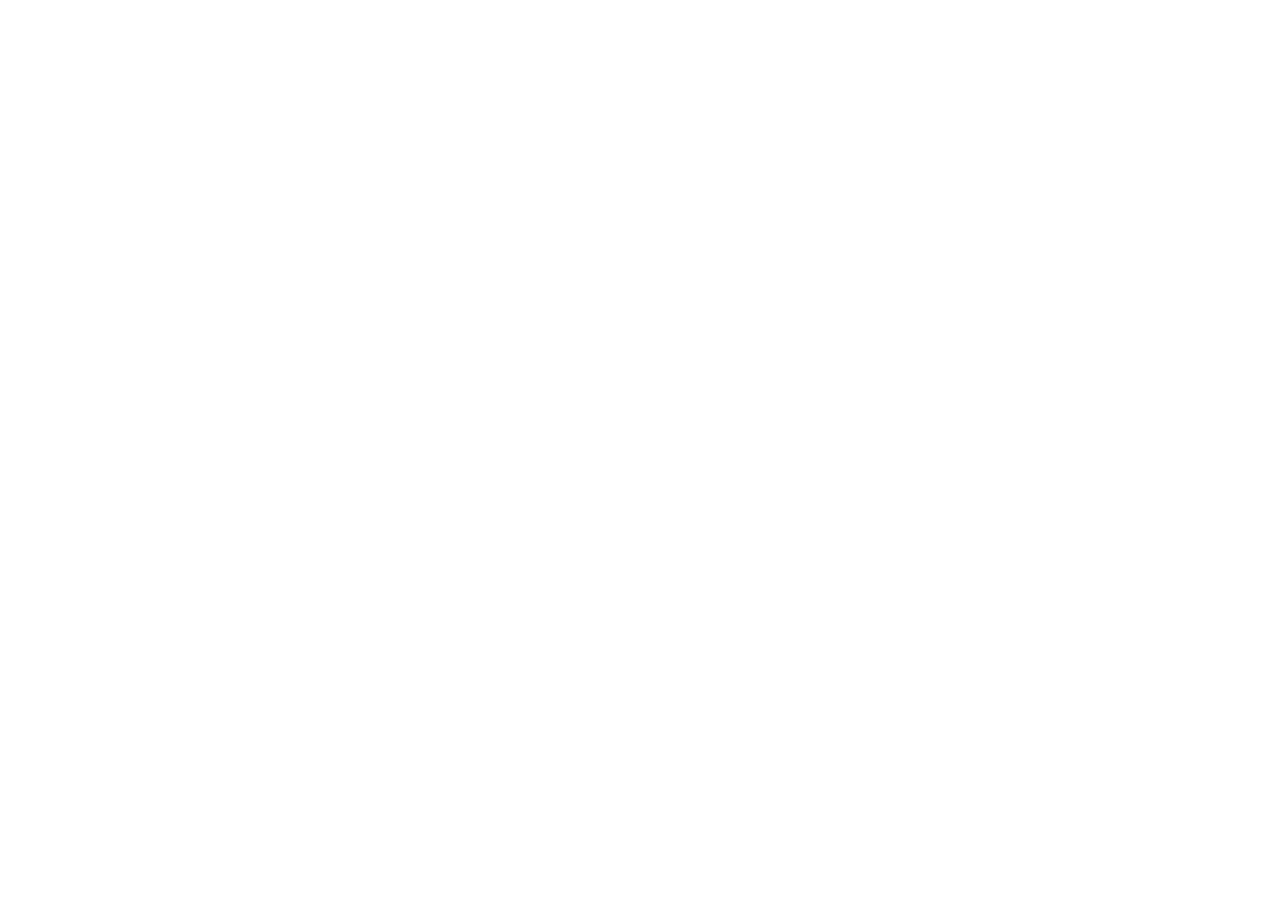
==== cssMemeSlider/index.html @ b419f39e "init: start cssMemeSlider-task (Wed, Sep 11, 2024 10:40:36 AM)" ====
<!DOCTYPE html>
<html lang="en">
<head>
    <meta charset="UTF-8">
    <meta name="viewport" content="width=device-width, initial-scale=1.0">
    <title>Css Meme Slider</title>
</head>
<body>
    
</body>
</html>
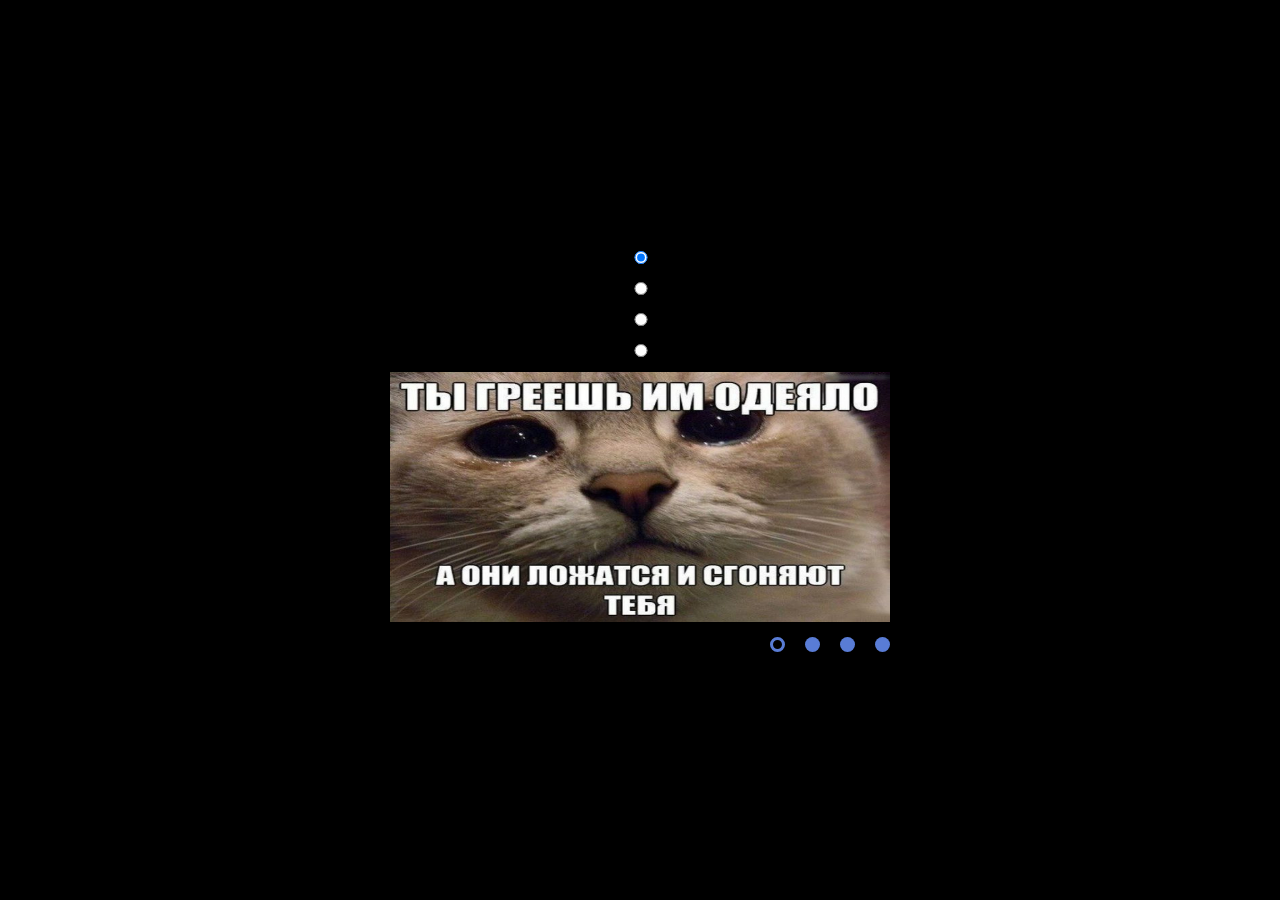
==== commit 55e11456: "feat: implemented the layout of the slider (Wed, Sep 11, 2024 12:06:40 PM)" ====
--- a/cssMemeSlider/index.html
+++ b/cssMemeSlider/index.html
@@ -1,11 +1,53 @@
 <!DOCTYPE html>
 <html lang="en">
+
 <head>
     <meta charset="UTF-8">
     <meta name="viewport" content="width=device-width, initial-scale=1.0">
     <title>Css Meme Slider</title>
+    <link rel="shortcut icon" href="./img/favicon/favicon.ico" type="image/x-icon">
+    <link rel="stylesheet" href="./css/index.css">
+
 </head>
+
 <body>
-    
+    <div class="container">
+        <div class="slider">
+            <input class="slider__controls" type="radio" name="control" id="control-1" checked>
+            <input class="slider__controls" type="radio" name="control" id="control-2">
+            <input class="slider__controls" type="radio" name="control" id="control-3">
+            <input class="slider__controls" type="radio" name="control" id="control-4">
+
+            <div class="slider__box">
+                <div class="slider__item slider-1"><img class="slider__pic" src="./img/01-min.jpg" alt="cat image">
+                </div>
+                <div class="slider__item slider-2"><img class="slider__pic" src="./img/02-min.jpg" alt="cat image">
+                </div>
+                <div class="slider__item slider-3"><img class="slider__pic" src="./img/03-min.jpg" alt="cat image">
+                </div>
+                <div class="slider__item slider-4"><img class="slider__pic" src="./img/04-min.jpg" alt="cat image">
+                </div>
+            </div>
+
+            <div class="slider-bar">
+                <div class="meme-description">
+                    <div class="meme-1">Mem number 1</div>
+                    <div class="meme-2">Mem number 2</div>
+                    <div class="meme-3">Mem number 3</div>
+                    <div class="meme-4">Mem number 4</div>
+                </div>
+                <div class="inner">
+                    <label class="slider__button btn-1" for="control-1"></label>
+                    <label class="slider__button btn-2" for="control-2"></label>
+                    <label class="slider__button btn-3" for="control-3"></label>
+                    <label class="slider__button btn-4" for="control-4"></label>
+                </div>
+            </div>
+
+
+
+        </div>
+    </div>
 </body>
+
 </html>
--- a/cssMemeSlider/css/index.css
+++ b/cssMemeSlider/css/index.css
@@ -0,0 +1,95 @@
+@import url('./reset.css');
+@import url('https://fonts.googleapis.com/css2?family=Roboto:ital,wght@0,100;0,300;0,400;0,500;0,700;0,900;1,100;1,300;1,400;1,500;1,700;1,900&display=swap');
+
+body {
+  width: 100vw;
+  height: 100vh;
+  display: flex;
+  justify-content: center;
+  align-items: center;
+  font-family: 'Roboto', sans-serif;
+  font-weight: 500;
+  font-size: 20px;
+  color: #cccccc;
+  background-color: #000000;
+}
+
+.container {
+  max-width: 1200px;
+  margin: 0 auto;
+  padding: 0 10px;
+}
+
+.slider {
+  width: 500px;
+  display: flex;
+  flex-direction: column;
+  gap: 15px;
+}
+
+.slider__controls {
+  display: block;
+  transition: all 0.5s ease-in-out;
+}
+
+#control-1:checked ~ .slider-bar > .inner > .btn-1,
+#control-2:checked ~ .slider-bar > .inner > .btn-2,
+#control-3:checked ~ .slider-bar > .inner > .btn-3,
+#control-4:checked ~ .slider-bar > .inner > .btn-4 {
+  background-color: transparent;
+  border: 3px solid #597cd5;
+}
+
+#control-1:checked ~ .slider-bar > .inner > .btn-1:hover,
+#control-2:checked ~ .slider-bar > .inner > .btn-2:hover,
+#control-3:checked ~ .slider-bar > .inner > .btn-3:hover,
+#control-4:checked ~ .slider-bar > .inner > .btn-4:hover {
+  border-color: #ffffff;
+}
+
+.slider__box {
+  width: 500px;
+  height: 250px;
+  display: flex;
+  overflow: hidden;
+}
+
+.slider__pic {
+  width: 500px;
+  height: 250px;
+}
+
+.slider-bar {
+  display: flex;
+  align-items: center;
+  justify-content: space-between;
+}
+
+.meme-description {
+  display: flex;
+  width: 50%;
+}
+
+.inner {
+  display: flex;
+  gap: 20px;
+}
+
+.slider__button {
+  width: 15px;
+  height: 15px;
+  border-radius: 100%;
+  background-color: #597cd5;
+  cursor: pointer;
+  transition: all 0.5s ease-in-out;
+}
+
+.slider__button:hover {
+  background-color: #ffffff;
+}
+.meme-1,
+.meme-2,
+.meme-3,
+.meme-4 {
+  display: none;
+}
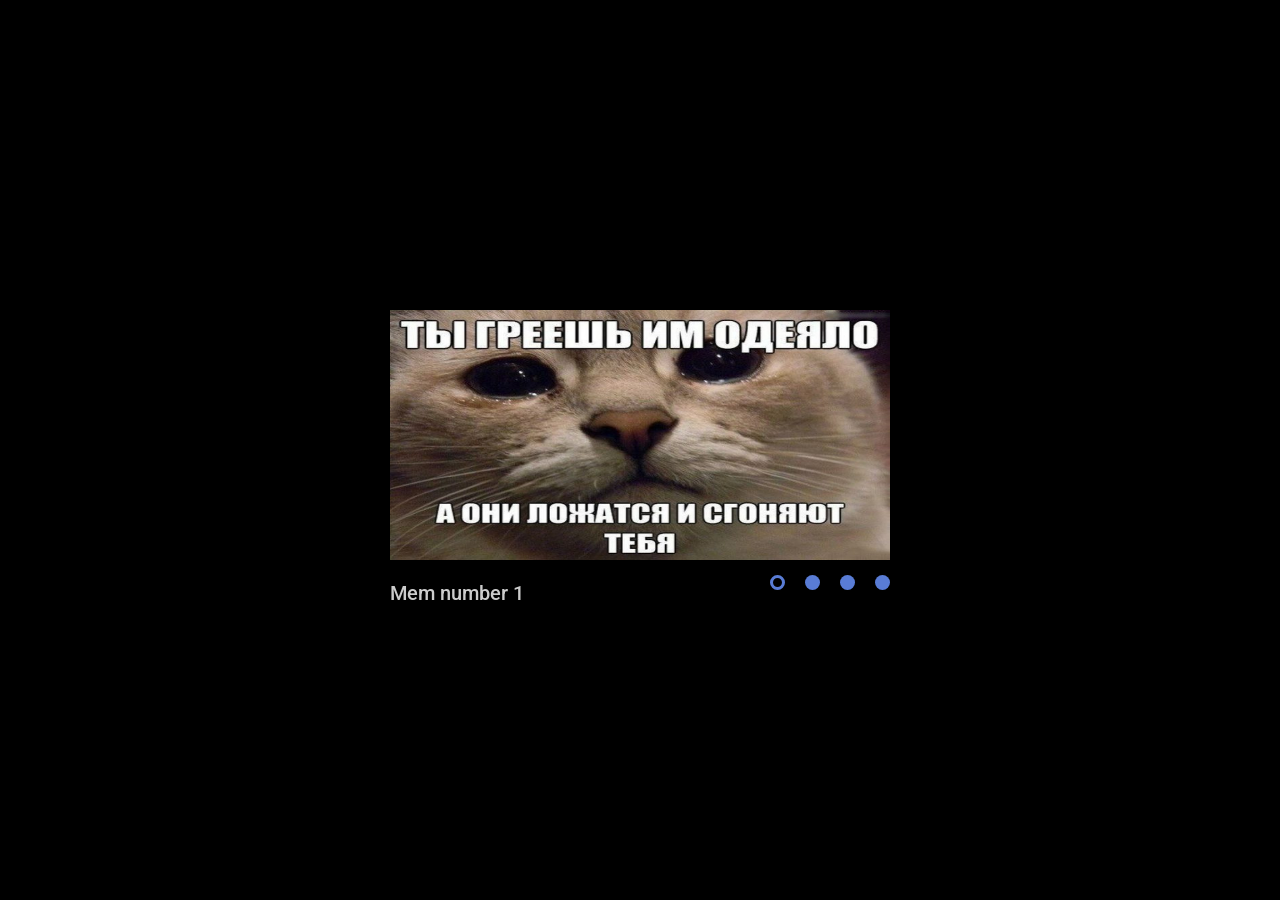
==== commit 9b5ffe27: "feat: Implemented the animation of the appearance of images in the slider (Thu, Sep 12, 2024 03:35:5" ====
--- a/cssMemeSlider/index.html
+++ b/cssMemeSlider/index.html
@@ -19,14 +19,14 @@
             <input class="slider__controls" type="radio" name="control" id="control-4">
 
             <div class="slider__box">
-                <div class="slider__item slider-1"><img class="slider__pic" src="./img/01-min.jpg" alt="cat image">
-                </div>
-                <div class="slider__item slider-2"><img class="slider__pic" src="./img/02-min.jpg" alt="cat image">
-                </div>
-                <div class="slider__item slider-3"><img class="slider__pic" src="./img/03-min.jpg" alt="cat image">
-                </div>
-                <div class="slider__item slider-4"><img class="slider__pic" src="./img/04-min.jpg" alt="cat image">
-                </div>
+                <img class="slider__pic slider-1" src="./img/01-min.jpg" alt="cat image">
+
+                <img class="slider__pic slider-2" src="./img/02-min.jpg" alt="cat image">
+
+                <img class="slider__pic slider-3" src="./img/03-min.jpg" alt="cat image">
+
+                <img class="slider__pic slider-4" src="./img/04-min.jpg" alt="cat image">
+
             </div>
 
             <div class="slider-bar">
--- a/cssMemeSlider/css/index.css
+++ b/cssMemeSlider/css/index.css
@@ -28,7 +28,7 @@
 }
 
 .slider__controls {
-  display: block;
+  display: none;
   transition: all 0.5s ease-in-out;
 }
 
@@ -47,16 +47,55 @@
   border-color: #ffffff;
 }
 
+#control-1:checked ~ .slider__box > .slider-1 {
+  margin-left: 0;
+  animation: show-slide 2s linear;
+}
+#control-2:checked ~ .slider__box > .slider-2 {
+  margin-left: -100%;
+  animation: show-slide 2s linear;
+}
+
+#control-3:checked ~ .slider__box > .slider-3 {
+  margin-left: -200%;
+  animation: show-slide 2s linear;
+}
+#control-4:checked ~ .slider__box > .slider-4 {
+  margin-left: -300%;
+  animation: show-slide 2s linear;
+}
+
+#control-1:checked ~ .slider-bar > .meme-description > .meme-1 {
+  display: block;
+  animation: text-motion 2s linear;
+}
+
+#control-2:checked ~ .slider-bar > .meme-description > .meme-2 {
+  display: block;
+  animation: text-motion 2s linear;
+}
+
+#control-3:checked ~ .slider-bar > .meme-description > .meme-3 {
+  display: block;
+  animation: text-motion 2s linear;
+}
+
+#control-4:checked ~ .slider-bar > .meme-description > .meme-4 {
+  display: block;
+  animation: text-motion 3s linear;
+}
+
 .slider__box {
+  display: flex;
   width: 500px;
   height: 250px;
-  display: flex;
   overflow: hidden;
 }
 
 .slider__pic {
   width: 500px;
   height: 250px;
+  flex: 0 0 500px;
 }
 
 .slider-bar {
@@ -66,6 +105,7 @@
 }
 
 .meme-description {
+  position: relative;
   display: flex;
   width: 50%;
 }
@@ -91,5 +131,35 @@
 .meme-2,
 .meme-3,
 .meme-4 {
+  width: 100%;
   display: none;
+  position: absolute;
 }
+
+@keyframes text-motion {
+  0% {
+    right: -100%;
+  }
+  50% {
+    right: 0;
+  }
+  100% {
+    left: 0;
+  }
+}
+
+@keyframes show-slide {
+  0% {
+    opacity: 0;
+  }
+  25% {
+    opacity: 0.25;
+  }
+
+  50% {
+    opacity: 0.5;
+  }
+  100% {
+    transform: matrix(10);
+  }
+}
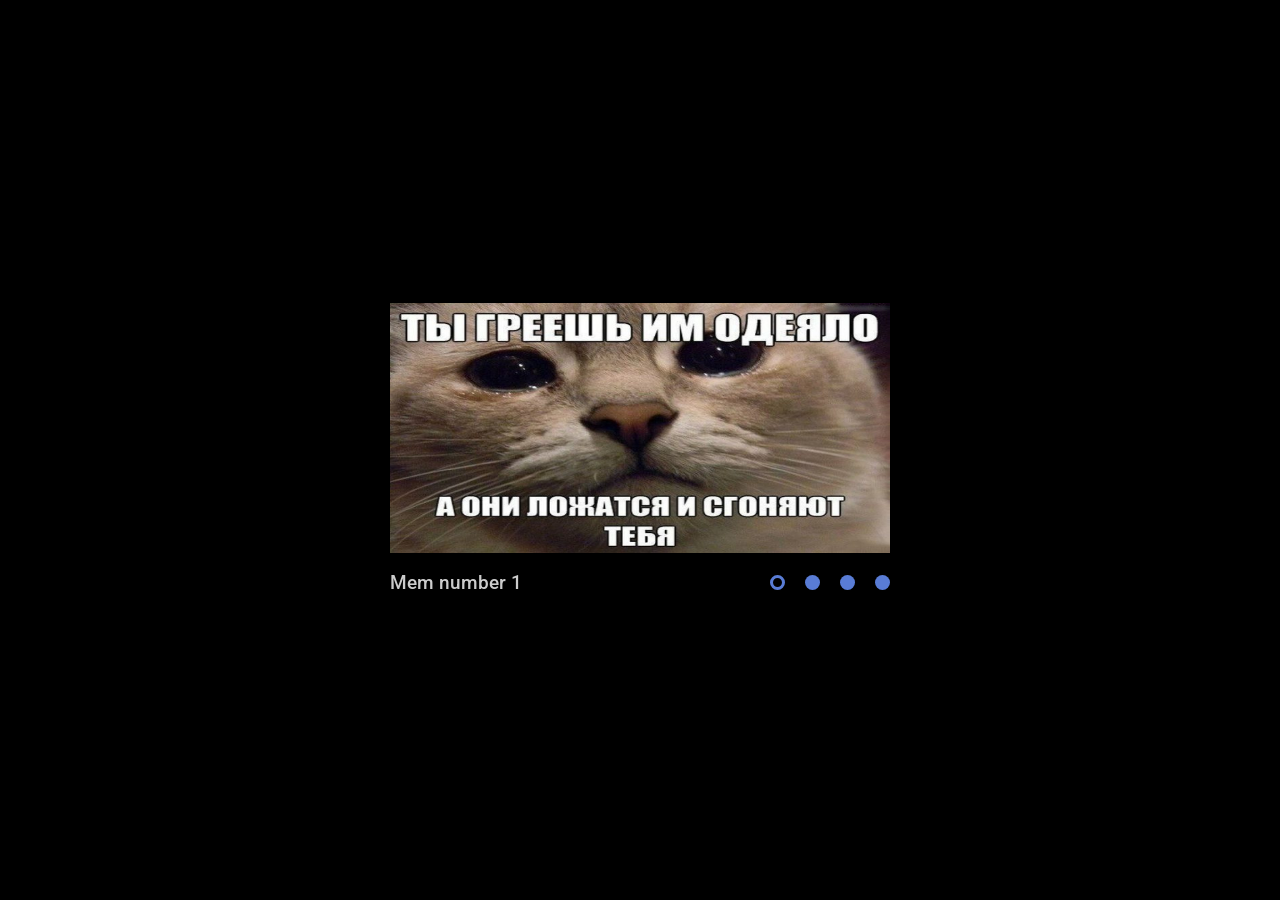
==== commit 8234795b: "refactor: fix controls click area (Tue, Sep 17, 2024 09:05:25 AM)" ====
--- a/cssMemeSlider/index.html
+++ b/cssMemeSlider/index.html
@@ -37,10 +37,10 @@
                     <div class="meme-4">Mem number 4</div>
                 </div>
                 <div class="inner">
-                    <label class="slider__button btn-1" for="control-1"></label>
-                    <label class="slider__button btn-2" for="control-2"></label>
-                    <label class="slider__button btn-3" for="control-3"></label>
-                    <label class="slider__button btn-4" for="control-4"></label>
+                    <label class="slider__button btn-1" for="control-1"><div class="control-inner"></div></label>
+                    <label class="slider__button btn-2" for="control-2"><div class="control-inner"></div></label>
+                    <label class="slider__button btn-3" for="control-3"><div class="control-inner"></div></label>
+                    <label class="slider__button btn-4" for="control-4"><div class="control-inner"></div></label>
                 </div>
             </div>
 
--- a/cssMemeSlider/css/index.css
+++ b/cssMemeSlider/css/index.css
@@ -9,27 +9,33 @@
   align-items: center;
   font-family: 'Roboto', sans-serif;
   font-weight: 500;
-  font-size: 20px;
+  font-size: 1.9rem;
   color: #cccccc;
   background-color: #000000;
 }
 
 .container {
-  max-width: 1200px;
+  max-width: 120rem;
   margin: 0 auto;
-  padding: 0 10px;
+  padding: 0 2rem;
 }
 
 .slider {
-  width: 500px;
+  width: 100%;
   display: flex;
   flex-direction: column;
-  gap: 15px;
+  gap: 1.5rem;
 }
 
 .slider__controls {
   display: none;
   transition: all 0.5s ease-in-out;
+}
+
+.control-inner {
+  padding: 3rem;
+  width: 1rem;
+  height: 1rem;
 }
 
 #control-1:checked ~ .slider-bar > .inner > .btn-1,
@@ -37,7 +43,7 @@
 #control-3:checked ~ .slider-bar > .inner > .btn-3,
 #control-4:checked ~ .slider-bar > .inner > .btn-4 {
   background-color: transparent;
-  border: 3px solid #597cd5;
+  border: 0.3rem solid #597cd5;
 }
 
 #control-1:checked ~ .slider-bar > .inner > .btn-1:hover,
@@ -67,57 +73,59 @@
 
 #control-1:checked ~ .slider-bar > .meme-description > .meme-1 {
   display: block;
-  animation: text-motion 2s linear;
+  animation: text-motion 4s linear;
 }
 
 #control-2:checked ~ .slider-bar > .meme-description > .meme-2 {
   display: block;
-  animation: text-motion 2s linear;
+  animation: text-motion 4s linear;
 }
 
 #control-3:checked ~ .slider-bar > .meme-description > .meme-3 {
   display: block;
-  animation: text-motion 2s linear;
+  animation: text-motion 4s linear;
 }
 
 #control-4:checked ~ .slider-bar > .meme-description > .meme-4 {
   display: block;
-  animation: text-motion 3s linear;
+  animation: text-motion 4s linear;
 }
 
 .slider__box {
   display: flex;
-  width: 500px;
-  height: 250px;
+  width: 50rem;
+  height: 25rem;
   overflow: hidden;
 }
 
 .slider__pic {
-  width: 500px;
-  height: 250px;
-  flex: 0 0 500px;
+  width: 100%;
+  height: 25rem;
+  flex: 0 0 auto;
 }
 
 .slider-bar {
   display: flex;
+  justify-content: space-between;
+  gap: 1rem;
+}
+
+.meme-description {
+  display: flex;
+  width: 70%;
+  line-height: 3rem;
+}
+
+.inner {
+  display: flex;
   align-items: center;
-  justify-content: space-between;
-}
-
-.meme-description {
-  position: relative;
-  display: flex;
-  width: 50%;
-}
-
-.inner {
-  display: flex;
-  gap: 20px;
+  justify-content: center;
+  gap: 2rem;
 }
 
 .slider__button {
-  width: 15px;
-  height: 15px;
+  width: 1.5rem;
+  height: 1.5rem;
   border-radius: 100%;
   background-color: #597cd5;
   cursor: pointer;
@@ -133,18 +141,17 @@
 .meme-4 {
   width: 100%;
   display: none;
-  position: absolute;
 }
 
 @keyframes text-motion {
   0% {
-    right: -100%;
+    text-align: right;
   }
   50% {
-    right: 0;
+    text-align: center;
   }
   100% {
-    left: 0;
+    text-align-last: left;
   }
 }
 
@@ -160,6 +167,54 @@
     opacity: 0.5;
   }
   100% {
-    transform: matrix(10);
-  }
-}
+    opacity: 1;
+  }
+}
+
+@media (max-width: 76.8rem) {
+  .container {
+    max-width: 76.8rem;
+  }
+
+  .slider-bar {
+    flex-direction: column;
+    align-items: center;
+    gap: 3rem;
+  }
+
+  .meme-description {
+    width: 100%;
+    order: 2;
+    align-self: flex-start;
+  }
+
+  .inner {
+    order: 1;
+  }
+
+  .slider__button {
+    padding: 1rem;
+  }
+}
+
+@media (max-width: 53.1rem) {
+  .container {
+    max-width: 100%;
+    padding: 0 2rem;
+  }
+  .slider__box {
+    max-width: 40rem;
+  }
+}
+
+@media (hover: none) {
+  .slider__button {
+    background-color: #597cd5;
+  }
+}
+
+@media (hover: hover) {
+  .slider__button:hover {
+    background-color: #ffffff;
+  }
+}
